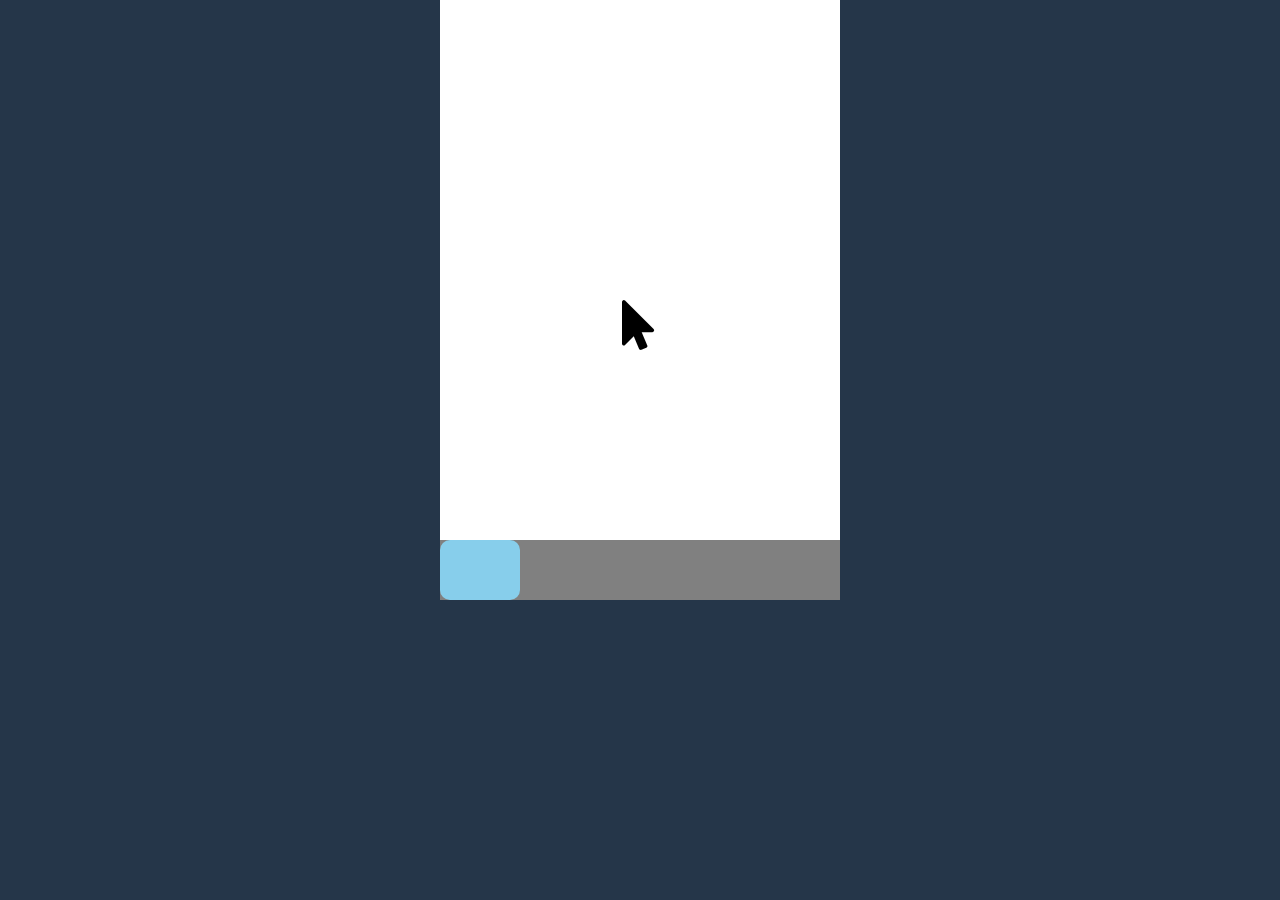
==== multi.html @ caf9976c "initial commit" ====
<!DOCTYPE html>
<html lang="en">
<head>
    <meta charset="UTF-8">
    <meta name="viewport" content="width=device-width, initial-scale=1.0">
    <title>Document</title>
    <link rel="stylesheet" href="style.css">
    <link rel="stylesheet" href="https://cdnjs.cloudflare.com/ajax/libs/font-awesome/4.7.0/css/font-awesome.min.css">
</head>
<body>
    <div class="container">
        <div class="overlay"></div>
        <div class="multi">
            <div class="cons"></div>
            <div class="cons"></div>
            <div class="cons"></div>
            <div class="cons"></div>
            <div class="cons"></div>
        </div>
        <i class="multi-clicker fa fa-mouse-pointer"></i>
    </div>
</body>
</html>
---- style.css ----
body, html{
    width: 100%;
    margin: 0 auto;
    padding: 0;
    box-sizing: border-box;
    background-color: rgb(37, 54, 73);
    display: flex;
    justify-content: center;
}

.container{
    background-color: white;
    width: 400px;
    height: 600px;
    position: relative;
    overflow: hidden;
}

.container .sidebar{
    height: 100%;
    float: right;
    background-color: gray;
    animation: resizeSidebar 2s ease-in-out infinite;
}

.container .clicker {
    font-size: 50px;
    position: relative;
    top: 50%;
    transform: translateY(-50%);
    animation: moveCursor 2s ease-in-out infinite;
}

.container .multi {
    height: 10%;
    width: 100%;
    position: absolute;
    display: flex;
    justify-content: center;
    bottom: 0%;
    background-color: gray;
}

.container .multi .cons{
    width: 20%;
    height: 100%;
    
}

.container .multi .cons:nth-child(1){
    background-color: skyblue;
    border-radius: 10px;
    animation: resizeMulti 2s ease-in-out infinite;
}

.container .multi-clicker{
    font-size: 50px;
    position: relative;
    top: 50%;
    left: 50%;
    transform: translate(-50%);
    animation: moveMultiCursor 2s ease-in-out infinite;
}

.container .overlay{
    height: 100%;
    background-color: gray;
    position: absolute;
    
    animation: slideOverlay 2s ease-in-out infinite;
}

@keyframes slideOverlay{
    0%, 40%, 50% {
        width: 0%;
    }
    80%, 90%, 100%  {
        width: 100%;
    }
}

@keyframes moveMultiCursor{
    0%, 40% {
        left: 50%;
        transform: translate(-50%) scale(1);
    }
    40% {
        top: 92%;
        left: 12%;
        transform: translate(-50%) scale(1);
    }
    50% {
        top: 92%;
        left: 12%;
        transform: translate(-50%) scale(0.8);
    }
    80%, 90%, 100% {
        top: 92%;
        left: 12%;
        transform: translate(-50%) scale(1);
    }
}

@keyframes moveCursor {
    0%, 40% {
        left: 50%;
        transform: translateX(-50%) scale(1);
    }
    40% {
        left: 90%;
        transform: translateX(-50%) scale(1);
    }
    50% {
        left: 90%;
        transform: translateX(-50%) scale(0.8);
    }
    80%, 90%, 100% {
        left: 90%;
        transform: translateX(-50%) scale(1);
    }
}

@keyframes resizeSidebar {
    0%, 40%, 50% {
        width: 70px;
    }
    80%, 90%, 100% {
        width: 300px;
    }
}

@keyframes resizeMulti {
    0%, 40%, 50% {
        transform: scale(1);
    }
    80% {
        transform: scale(.8);
    }
    90%, 100% {
        transform: scale(1);
    }
}
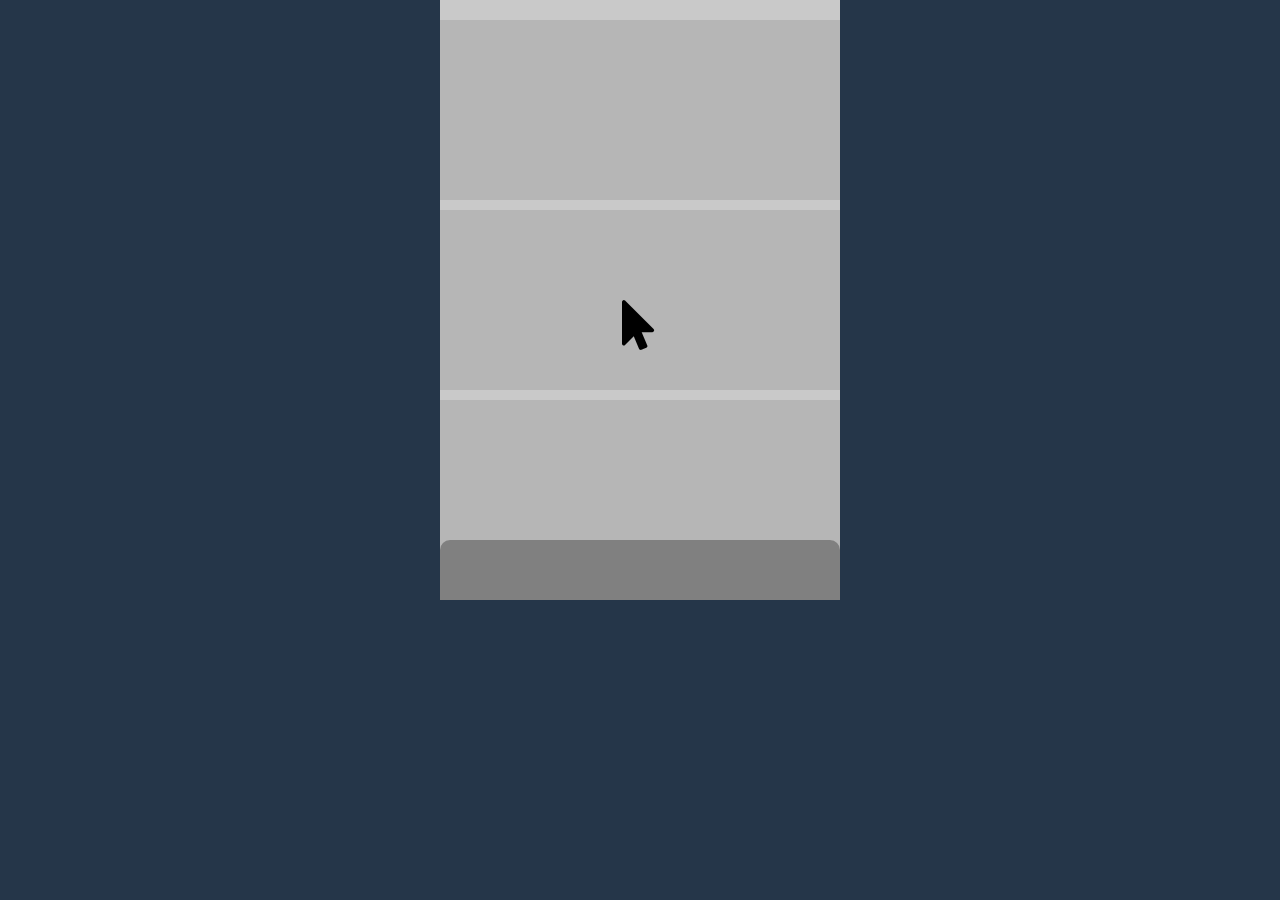
==== commit 01785186: "updated" ====
--- a/multi.html
+++ b/multi.html
@@ -9,7 +9,11 @@
 </head>
 <body>
     <div class="container">
-        <div class="overlay"></div>
+        <div class="overlay">
+            <div class="overlay-cons"></div>
+            <div class="overlay-cons"></div>
+            <div class="overlay-cons"></div>
+        </div>
         <div class="multi">
             <div class="cons"></div>
             <div class="cons"></div>
--- a/style.css
+++ b/style.css
@@ -21,6 +21,19 @@
     float: right;
     background-color: gray;
     animation: resizeSidebar 2s ease-in-out infinite;
+    display: flex;
+    justify-content: center;
+    align-items: center;
+    flex-direction: column; 
+    gap: 10px;
+}
+
+.container .sidebar .sidebar-cons{
+    width: 90%;
+    height: 30%;
+    border-radius: 5px;
+    background-color: rgb(182, 182, 182);
+    animation: visible 2s ease-in-out infinite;
 }
 
 .container .clicker {
@@ -39,17 +52,16 @@
     justify-content: center;
     bottom: 0%;
     background-color: gray;
+    border-radius: 10px 10px 0 0;
 }
 
 .container .multi .cons{
     width: 20%;
     height: 100%;
-    
 }
 
 .container .multi .cons:nth-child(1){
-    background-color: skyblue;
-    border-radius: 10px;
+    border-radius: 10px 0 0 0;
     animation: resizeMulti 2s ease-in-out infinite;
 }
 
@@ -64,11 +76,24 @@
 
 .container .overlay{
     height: 100%;
-    background-color: gray;
+    background-color: rgb(201, 201, 201);
     position: absolute;
-    
+    width: 100%;
+    display: flex;
+    justify-content: center;
+    align-items: center;
+    flex-direction: column; 
+    gap: 10px;
     animation: slideOverlay 2s ease-in-out infinite;
 }
+
+.container .overlay .overlay-cons{
+    height: 30%;
+    width: 100%;
+    background-color: rgb(182, 182, 182);
+    animation: visible 2s ease-in-out infinite;
+}
+
 
 @keyframes slideOverlay{
     0%, 40%, 50% {
@@ -107,36 +132,54 @@
         transform: translateX(-50%) scale(1);
     }
     40% {
-        left: 90%;
+        left: 95%;
         transform: translateX(-50%) scale(1);
     }
     50% {
-        left: 90%;
+        left: 95%;
         transform: translateX(-50%) scale(0.8);
     }
     80%, 90%, 100% {
-        left: 90%;
+        left: 95%;
         transform: translateX(-50%) scale(1);
     }
 }
 
 @keyframes resizeSidebar {
     0%, 40%, 50% {
-        width: 70px;
+        width: 15%;
     }
     80%, 90%, 100% {
-        width: 300px;
+        width: 80%;
+    }
+}
+
+@keyframes visible {
+    0%, 40%, 50% {
+        opacity: 0;
+    }
+    70% {
+        opacity: .2;
+    }
+    80% {
+        opacity: .5;
+    }
+    90%, 100% {
+        opacity: 1;
     }
 }
 
 @keyframes resizeMulti {
     0%, 40%, 50% {
+        background-color: gray;
         transform: scale(1);
     }
-    80% {
+    60% {
+        background-color: rgba(127, 208, 240, .6);
         transform: scale(.8);
     }
     90%, 100% {
+        background-color: gray;
         transform: scale(1);
     }
 }